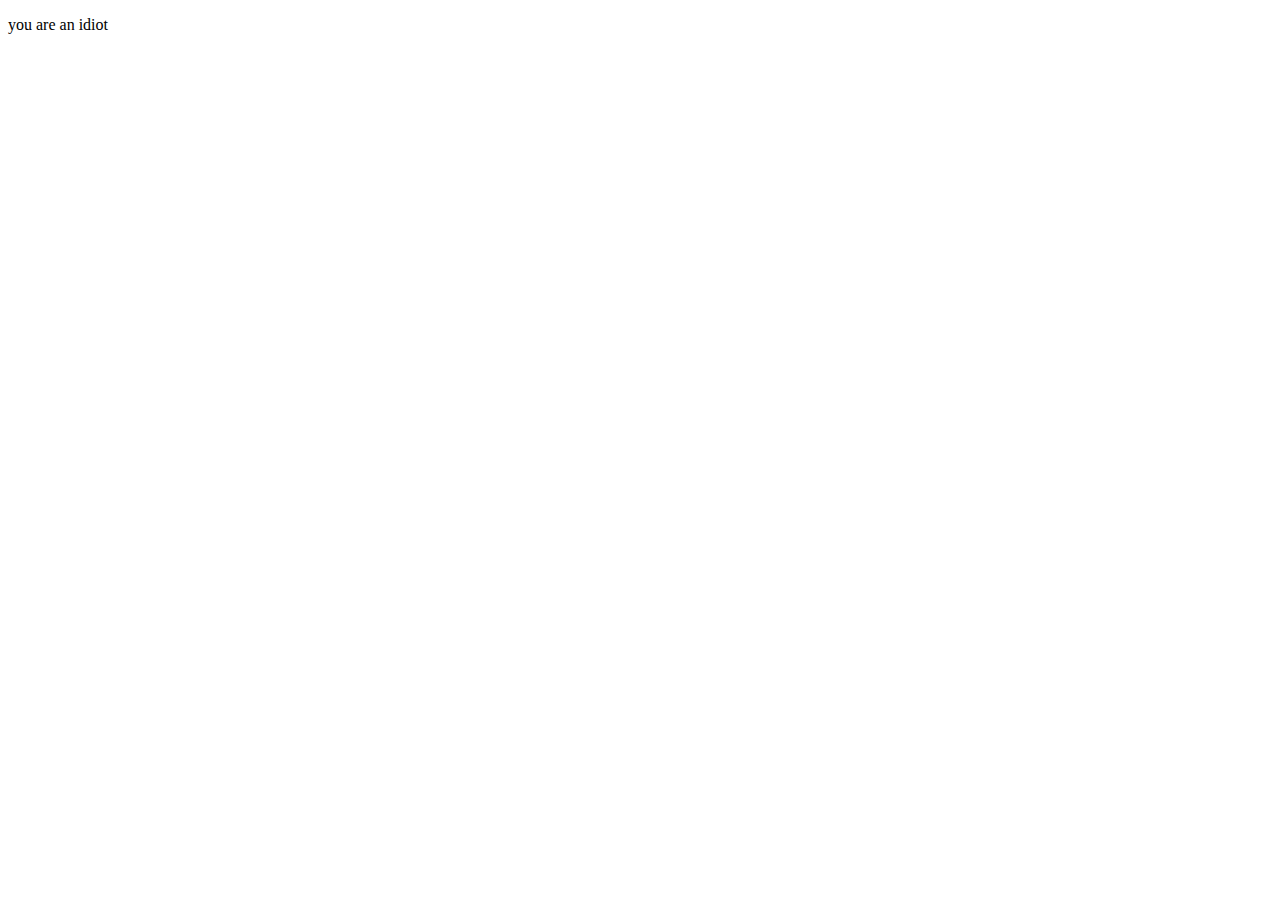
==== popup.html @ 4dba0b3c "puush" ====
<!DOCTYPE html>
<html lang="en">
<head>
    <title>birthdsaty (dot org)</title>
    <link rel="stylesheet" href="css/style.css">
</head>
<body onload="init();">
    <p id="idiot">you are an idiot</p>
    <img src="media/img/smile-white.png" alt="">
    <img src="media/img/smile-white.png" alt="">
    <img src="media/img/smile-white.png" alt="">
</body>
</html>
<script src="java.js"></script>
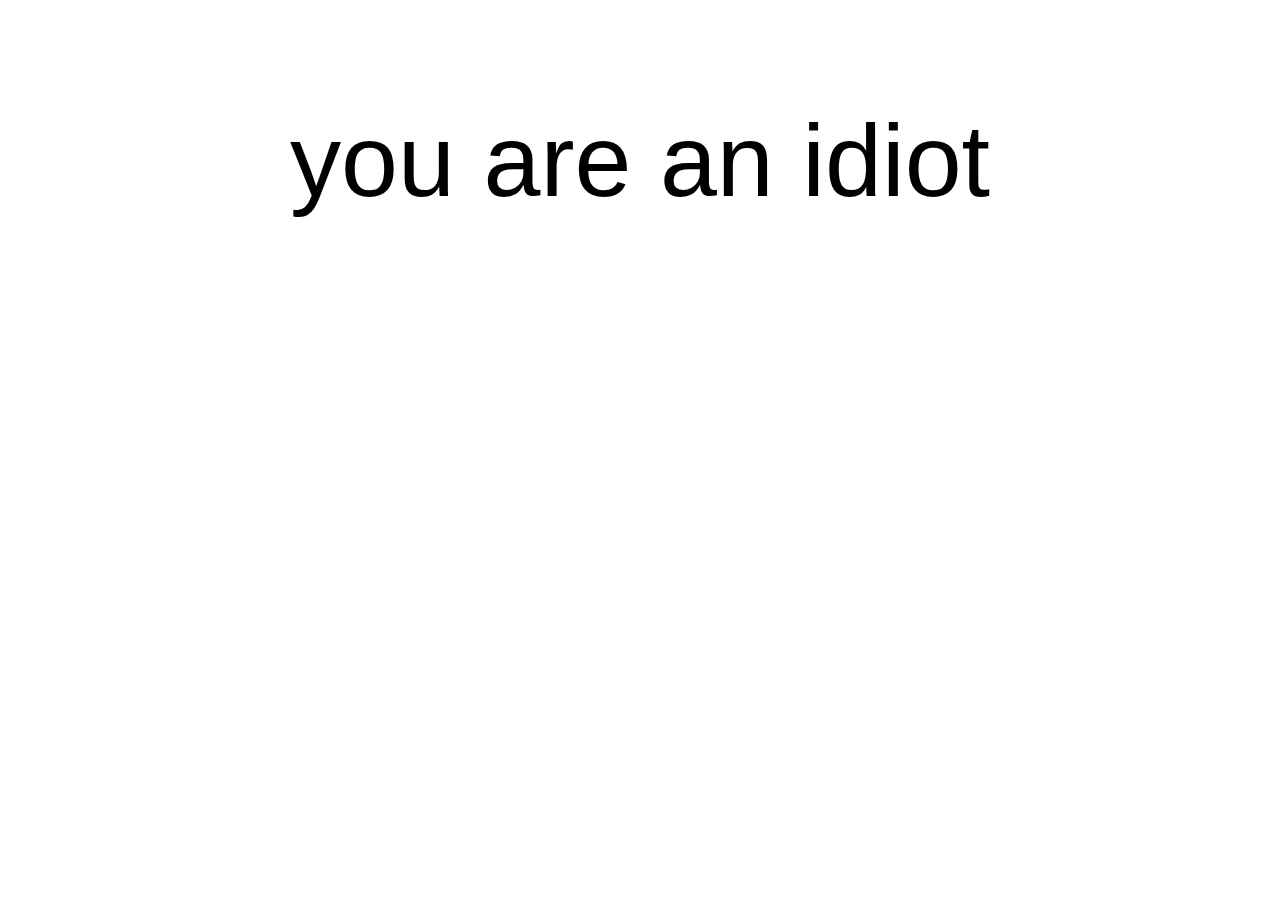
==== commit fea205b0: "Update popup.html" ====
--- a/popup.html
+++ b/popup.html
@@ -11,4 +11,4 @@
     <img src="media/img/smile-white.png" alt="">
 </body>
 </html>
-<script src="java.js"></script>+<script src="main.js"></script>
--- a/css/style.css
+++ b/css/style.css
@@ -0,0 +1,21 @@
+body {
+    text-align: center;
+    font-family: Arial, Helvetica, sans-serif;
+    font-size: 8vw;
+    size: 8vw;
+
+    animation: flashing 1s infinite step-end;
+}
+
+@keyframes flashing {
+    0% {
+        background-color: black;
+        color: white;
+    }
+
+    50% {
+        background-color: white;
+        -webkit-filter: invert(1);
+        filter: invert(1);
+    }
+}  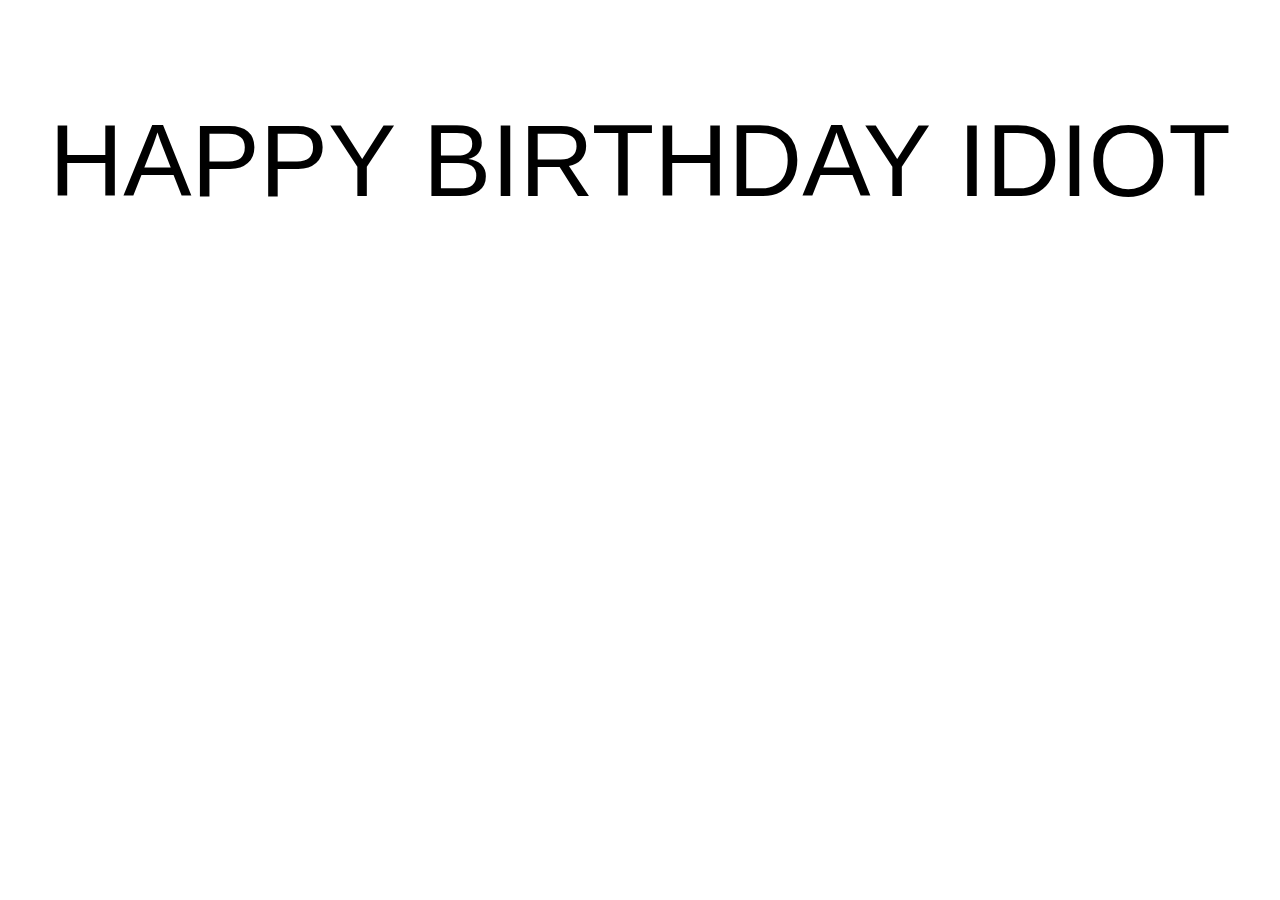
==== commit 508a491e: "Update popup.html" ====
--- a/popup.html
+++ b/popup.html
@@ -1,14 +1,11 @@
 <!DOCTYPE html>
 <html lang="en">
 <head>
-    <title>birthdsaty (dot org)</title>
+    <title>BDAY</title>
     <link rel="stylesheet" href="css/style.css">
 </head>
 <body onload="init();">
-    <p id="idiot">you are an idiot</p>
-    <img src="media/img/smile-white.png" alt="">
-    <img src="media/img/smile-white.png" alt="">
-    <img src="media/img/smile-white.png" alt="">
+    <p id="idiot">HAPPY BIRTHDAY IDIOT</p>
 </body>
 </html>
-<script src="main.js"></script>
+<script src="js/main.js"></script>
